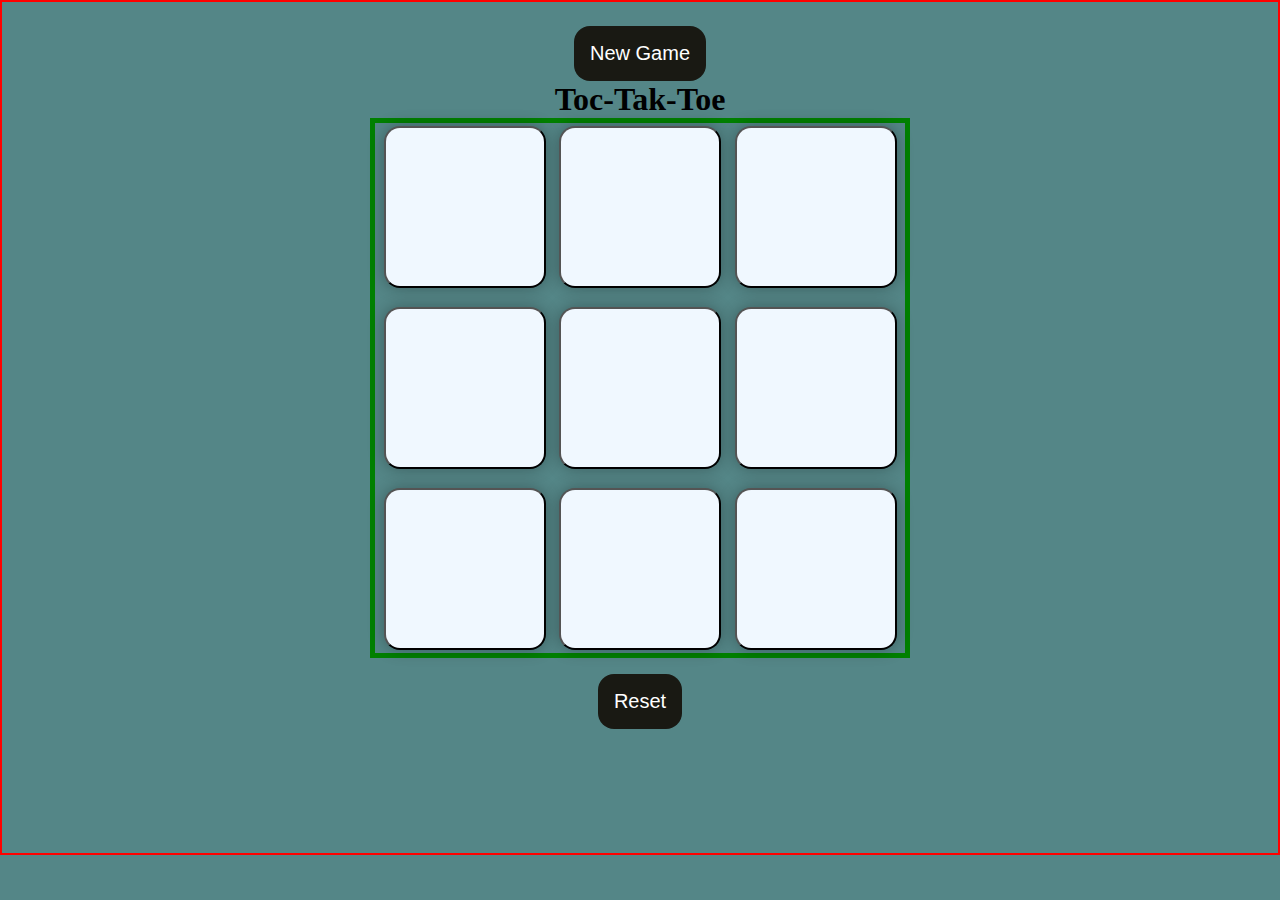
==== index.html @ f8178527 "Update and rename game.html to index.html" ====
<!DOCTYPE html>
<html lang="en">

<head>
    <meta charset="UTF-8">
    <meta name="viewport" content="width=device-width, initial-scale=1.0">
    <title>Tic-Tak_Toe</title>
    <link rel="stylesheet" href="game.css">
</head>

<body>

    <div class="container">
        <div class="msg-Container">
             <p class="msg ">Winner</p>
        <button class="newgameBtn">New Game</button>
        </div>
       
        <h1>Toc-Tak-Toe</h1>
        <div class="game">
            <button class="ticTakToe"></button>
            <button class="ticTakToe"></button>
            <button class="ticTakToe"></button>
            <button class="ticTakToe"></button>
            <button class="ticTakToe"></button>
            <button class="ticTakToe"></button>
            <button class="ticTakToe"></button>
            <button class="ticTakToe"></button>
            <button class="ticTakToe"></button>
        </div>
        <button class="resetBtn">Reset</button>
    </div>
   
    <script src="game.js"></script>
</body>

</html>
---- game.css ----
*{
    padding: 0;
    margin: 0;
    box-sizing: border-box;
}
body{
    background-color: #548687;
    text-align: center;
}
.container{
    border: 2px solid red;
    height: 95vh;
    display: flex;
    flex-direction: column;
    align-items: center;

    /* border: 2px solid red; */
}
.game{
    border: 5px solid green;
    height: 60vmin;
    width: 60vmin;
    display: flex;
    flex-wrap: wrap;
    gap: 1.5vmin;
    justify-content: center;
    align-items: center;
    /* border: 2px solid violet; */
}
.ticTakToe{
    height: 18vmin;
    width: 18vmin;
    border-radius: 1rem;
    box-shadow: 0 0 1rem rgba(0,0,0,0.3);
    font-size: 8vmin;
    background-color: aliceblue;
    color: #b0413e;
}
.resetBtn{
    padding: 1rem;
    font-size: 1.25rem;
    background-color: #191913;
    border-radius: 1rem;
    color: #fff;
    border: none;
    margin-top: 1rem;
}
.newgameBtn{
 padding: 1rem;
    font-size: 1.25rem;
    background-color: #191913;
    border-radius: 1rem;
    color: #fff;
    border: none;
    margin-top: 1.5rem;
}
.msg{
    display: none;
    color:aliceblue ;
    font-size: 8vmin;
    margin-bottom: 1rem;
}
@media (max-width:1090px) {
    .container{
        justify-content: center;
        align-items: center;
    }
    .game{
        min-width: 90%;
        height: 60%;
        display: grid;
        grid-template-columns: repeat(3,1fr);
       

    }
    .ticTakToe{
        width: 100%;
        height: 100%;
    }
}
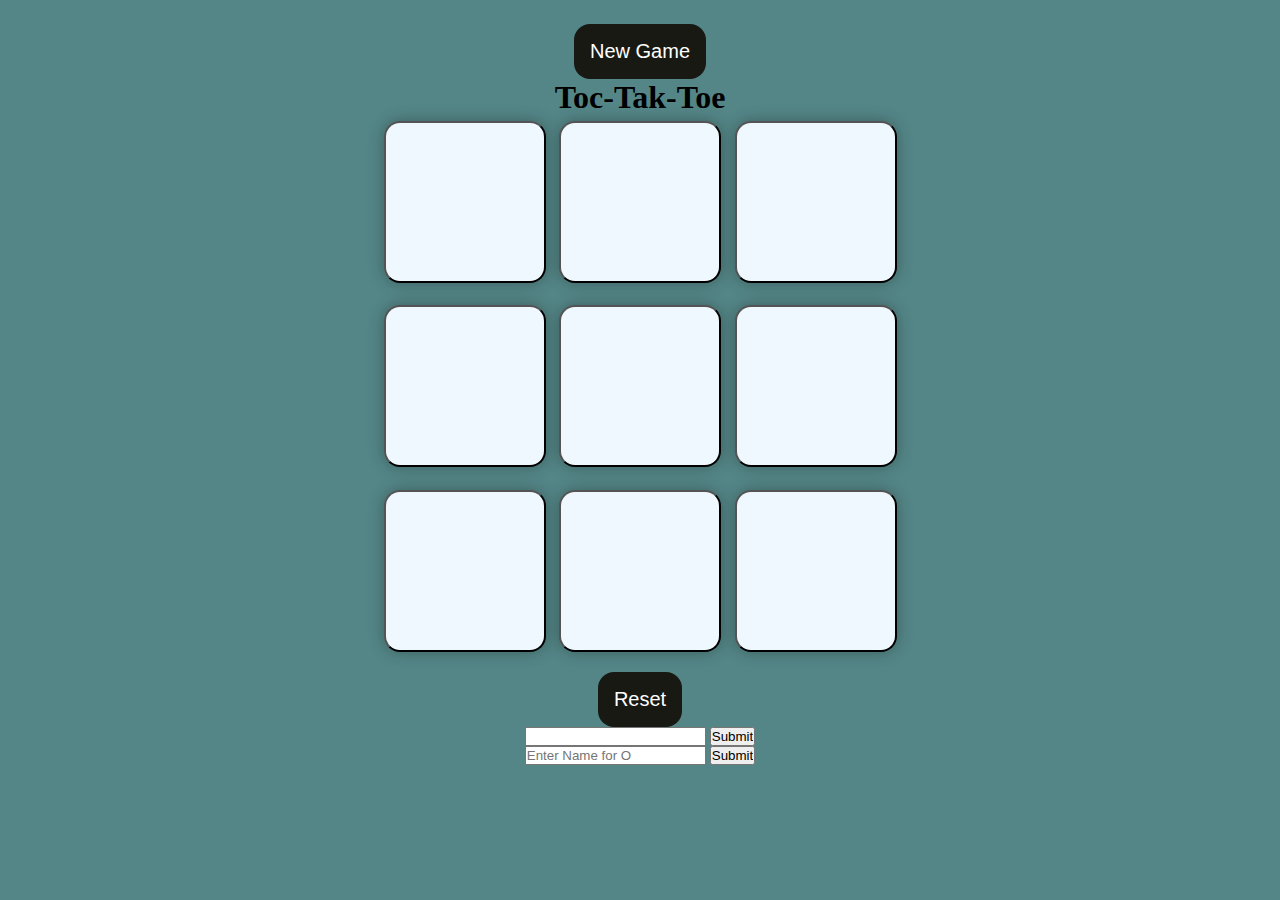
==== commit 0c5f502c: "Update index.html" ====
--- a/index.html
+++ b/index.html
@@ -11,11 +11,12 @@
 <body>
 
     <div class="container">
-        <div class="msg-Container">
-             <p class="msg ">Winner</p>
-        <button class="newgameBtn">New Game</button>
+        <div class="main">
+              <div class="msg-Container">
+            <!-- <p class="msg ">Winner</p> -->
+            <button class="newgameBtn">New Game</button>
         </div>
-       
+
         <h1>Toc-Tak-Toe</h1>
         <div class="game">
             <button class="ticTakToe"></button>
@@ -29,8 +30,26 @@
             <button class="ticTakToe"></button>
         </div>
         <button class="resetBtn">Reset</button>
+        </div>
+      
+
+        <div class="playerName">
+            <h1 class="player1"> </h1>
+            <h1 class="player2"> </h1>
+            <p class="msg ">Winner</p>
+            <form class="formX">
+                <input type="text" value="" class="enterName">
+                <input type="submit" class="submitName">
+            </form>
+            <form class="formO">
+                <input type="text" value="" placeholder="Enter Name for O" class="enterNameO">
+                <input type="submit" class="submitNameO">
+            </form>
+        </div>
+
     </div>
-   
+
+
     <script src="game.js"></script>
 </body>
 
--- a/game.css
+++ b/game.css
@@ -8,7 +8,7 @@
     text-align: center;
 }
 .container{
-    border: 2px solid red;
+   
     height: 95vh;
     display: flex;
     flex-direction: column;
@@ -17,7 +17,7 @@
     /* border: 2px solid red; */
 }
 .game{
-    border: 5px solid green;
+   
     height: 60vmin;
     width: 60vmin;
     display: flex;
